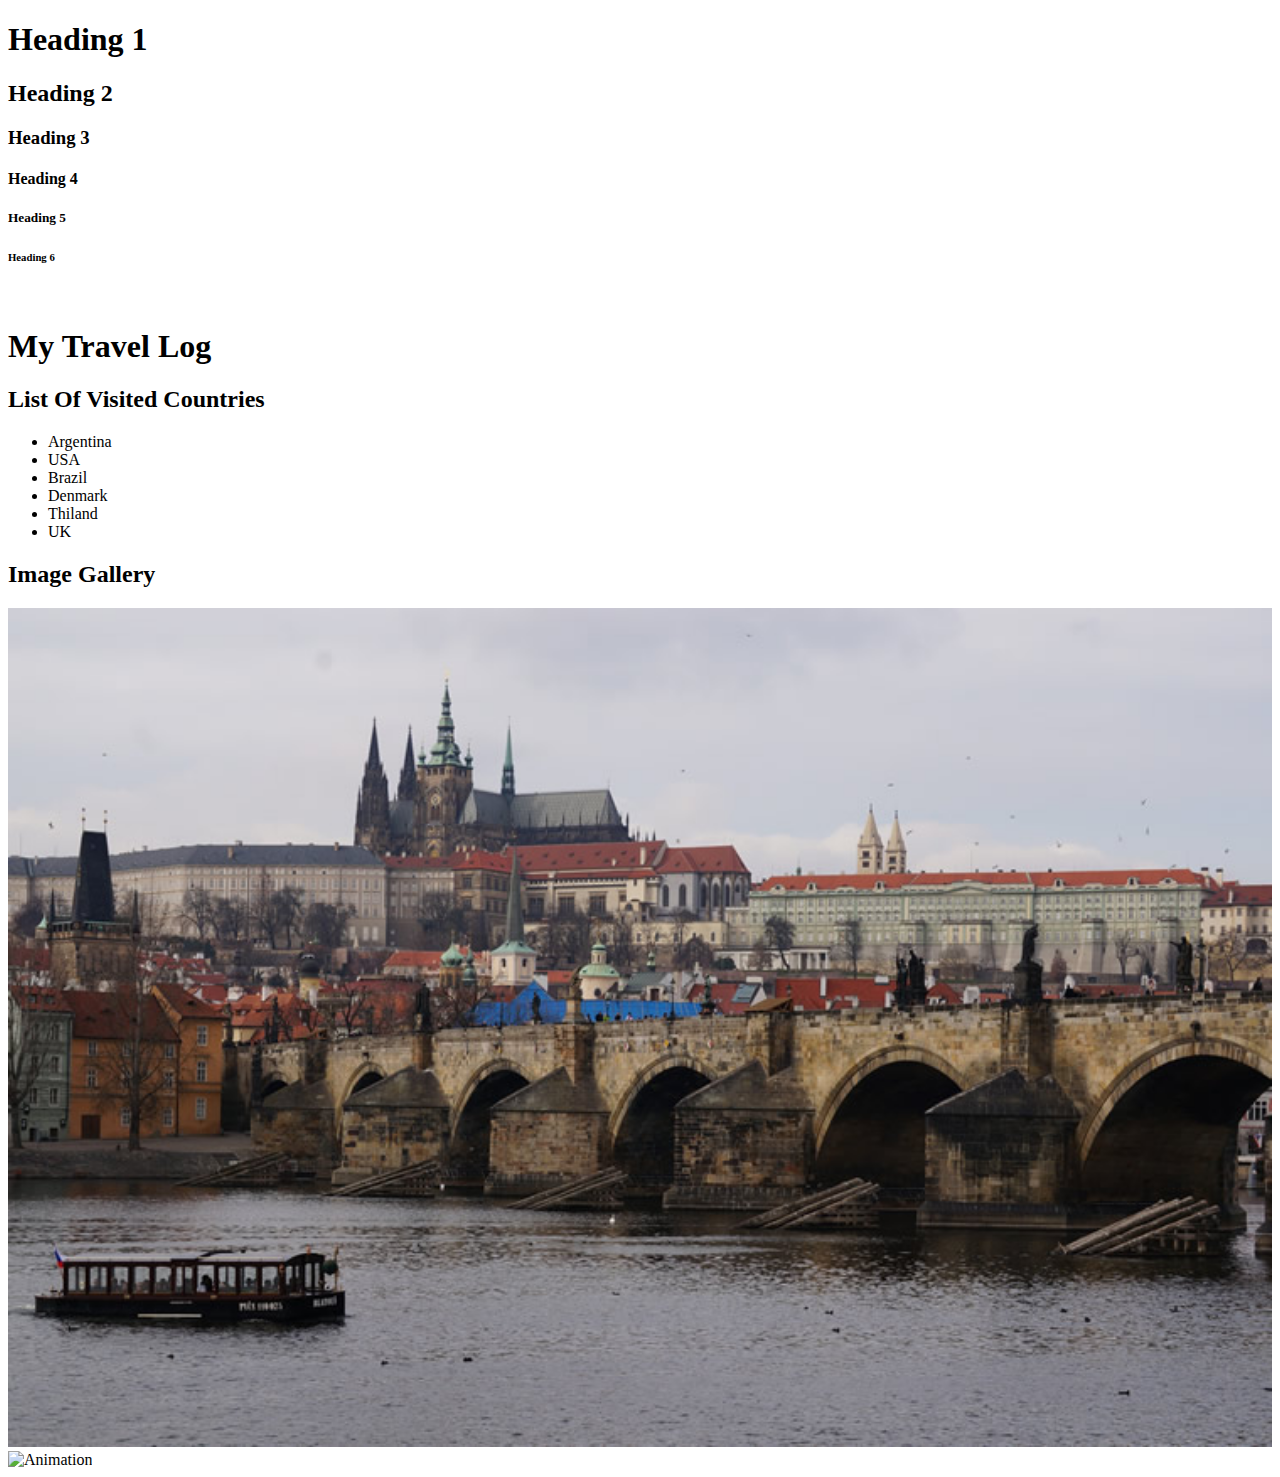
==== 01/example01.html @ f9bf3586 "5. PROJECT Your First HTML5 Project" ====
<!DOCTYPE html>
<html lang="en">
<head>
    <meta charset="UTF-8">
    <meta name="viewport" content="width=device-width, initial-scale=1.0, shrink-to-fit=no">
    <title>Example 01</title>
</head>
<body>
    <h1>Heading 1</h1>
    <h2>Heading 2</h2>
    <h3>Heading 3</h3>
    <h4>Heading 4</h4>
    <h5>Heading 5</h5>
    <h6>Heading 6</h6>
    <br>
    <h1>My Travel Log</h1>
    <h2>List Of Visited Countries</h2>
    <ul>
        <li>Argentina</li>
        <li>USA</li>
        <li>Brazil</li>
        <li>Denmark</li>
        <li>Thiland</li>
        <li>UK</li>
    </ul>
    <h2>Image Gallery</h2>
    <img src="photo.jpg" alt="Photo" width="100%">
    <br>
    <img src="animate.gif" alt="Animation" width="100%">
</body>
</html>
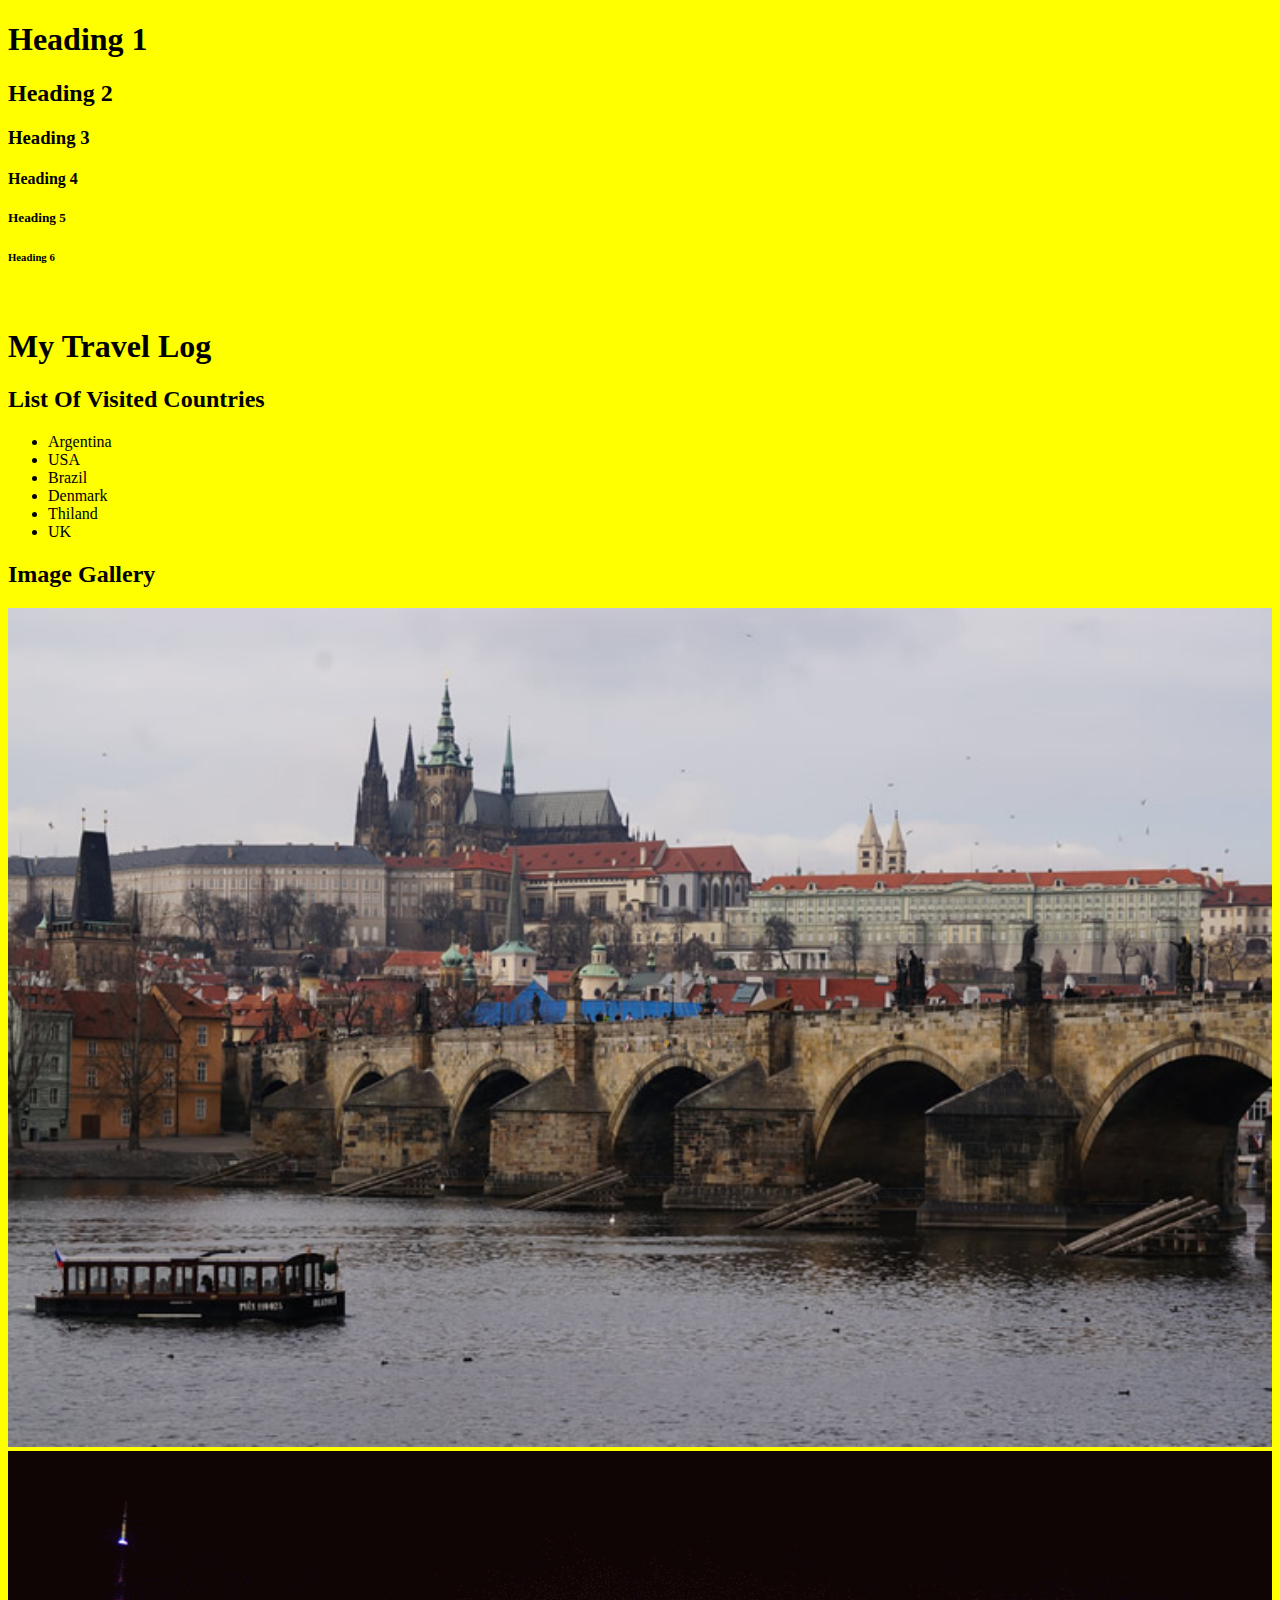
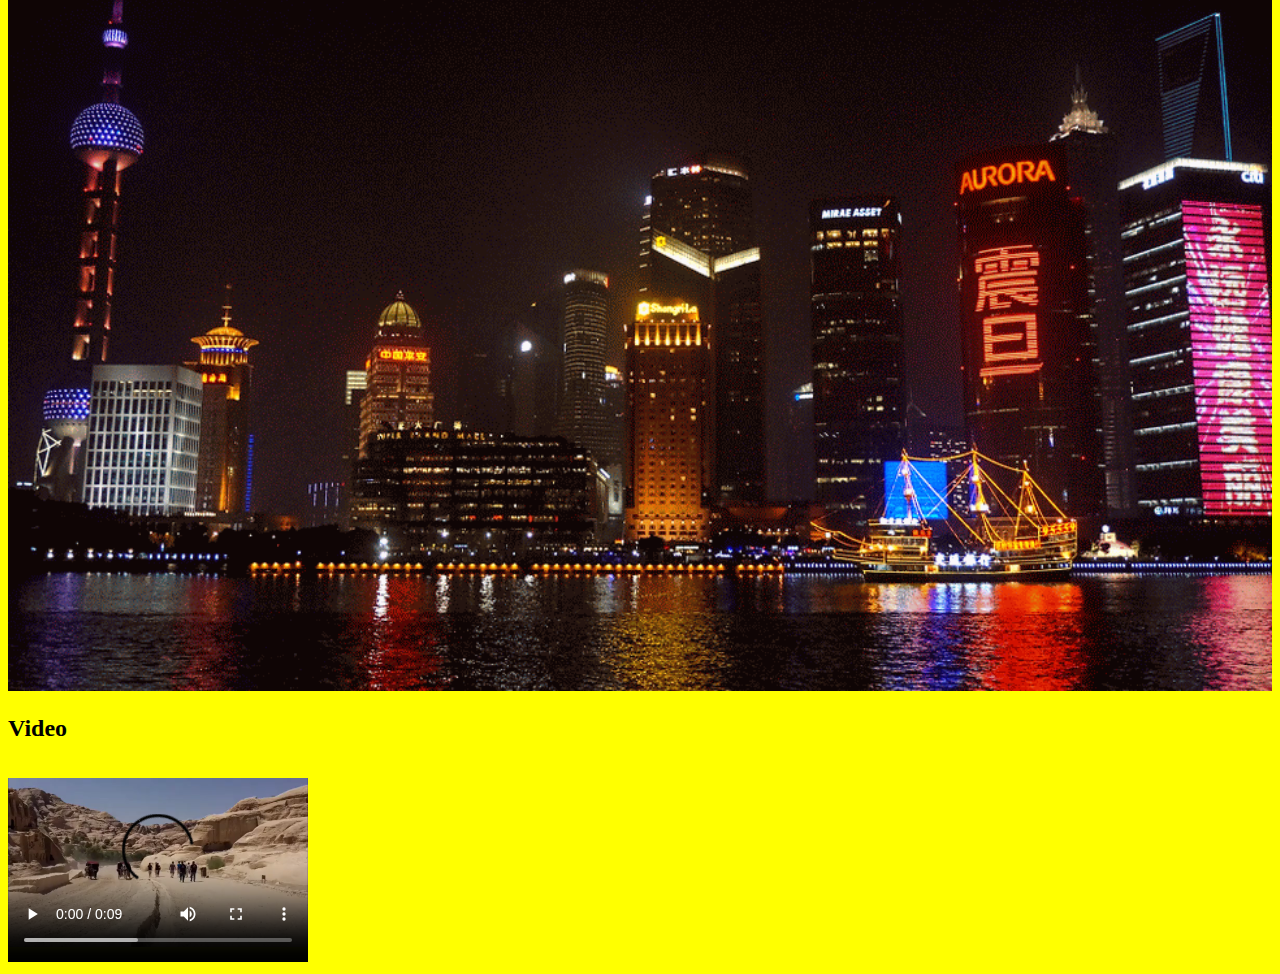
==== commit b8d72b24: "6. Test on Your Mobile Phone in Seconds" ====
--- a/01/example01.html
+++ b/01/example01.html
@@ -4,6 +4,9 @@
     <meta charset="UTF-8">
     <meta name="viewport" content="width=device-width, initial-scale=1.0, shrink-to-fit=no">
     <title>Example 01</title>
+    <link rel="manifest" href="manifest.json">
+    <link rel="stylesheet" href="styles.css">
+    <script src="script.js" defer></script>
 </head>
 <body>
     <h1>Heading 1</h1>
@@ -26,6 +29,10 @@
     <h2>Image Gallery</h2>
     <img src="photo.jpg" alt="Photo" width="100%">
     <br>
-    <img src="animate.gif" alt="Animation" width="100%">
+    <img src="animation.gif" alt="Animation" width="100%">
+    <h2>Video</h2>
+    <video src="video.mp4" width="300" height="200" controls >
+
+    </video>
 </body>
 </html>--- a/01/styles.css
+++ b/01/styles.css
@@ -0,0 +1,4 @@
+/* You can code CSS here */
+body{
+    background-color:yellow;
+}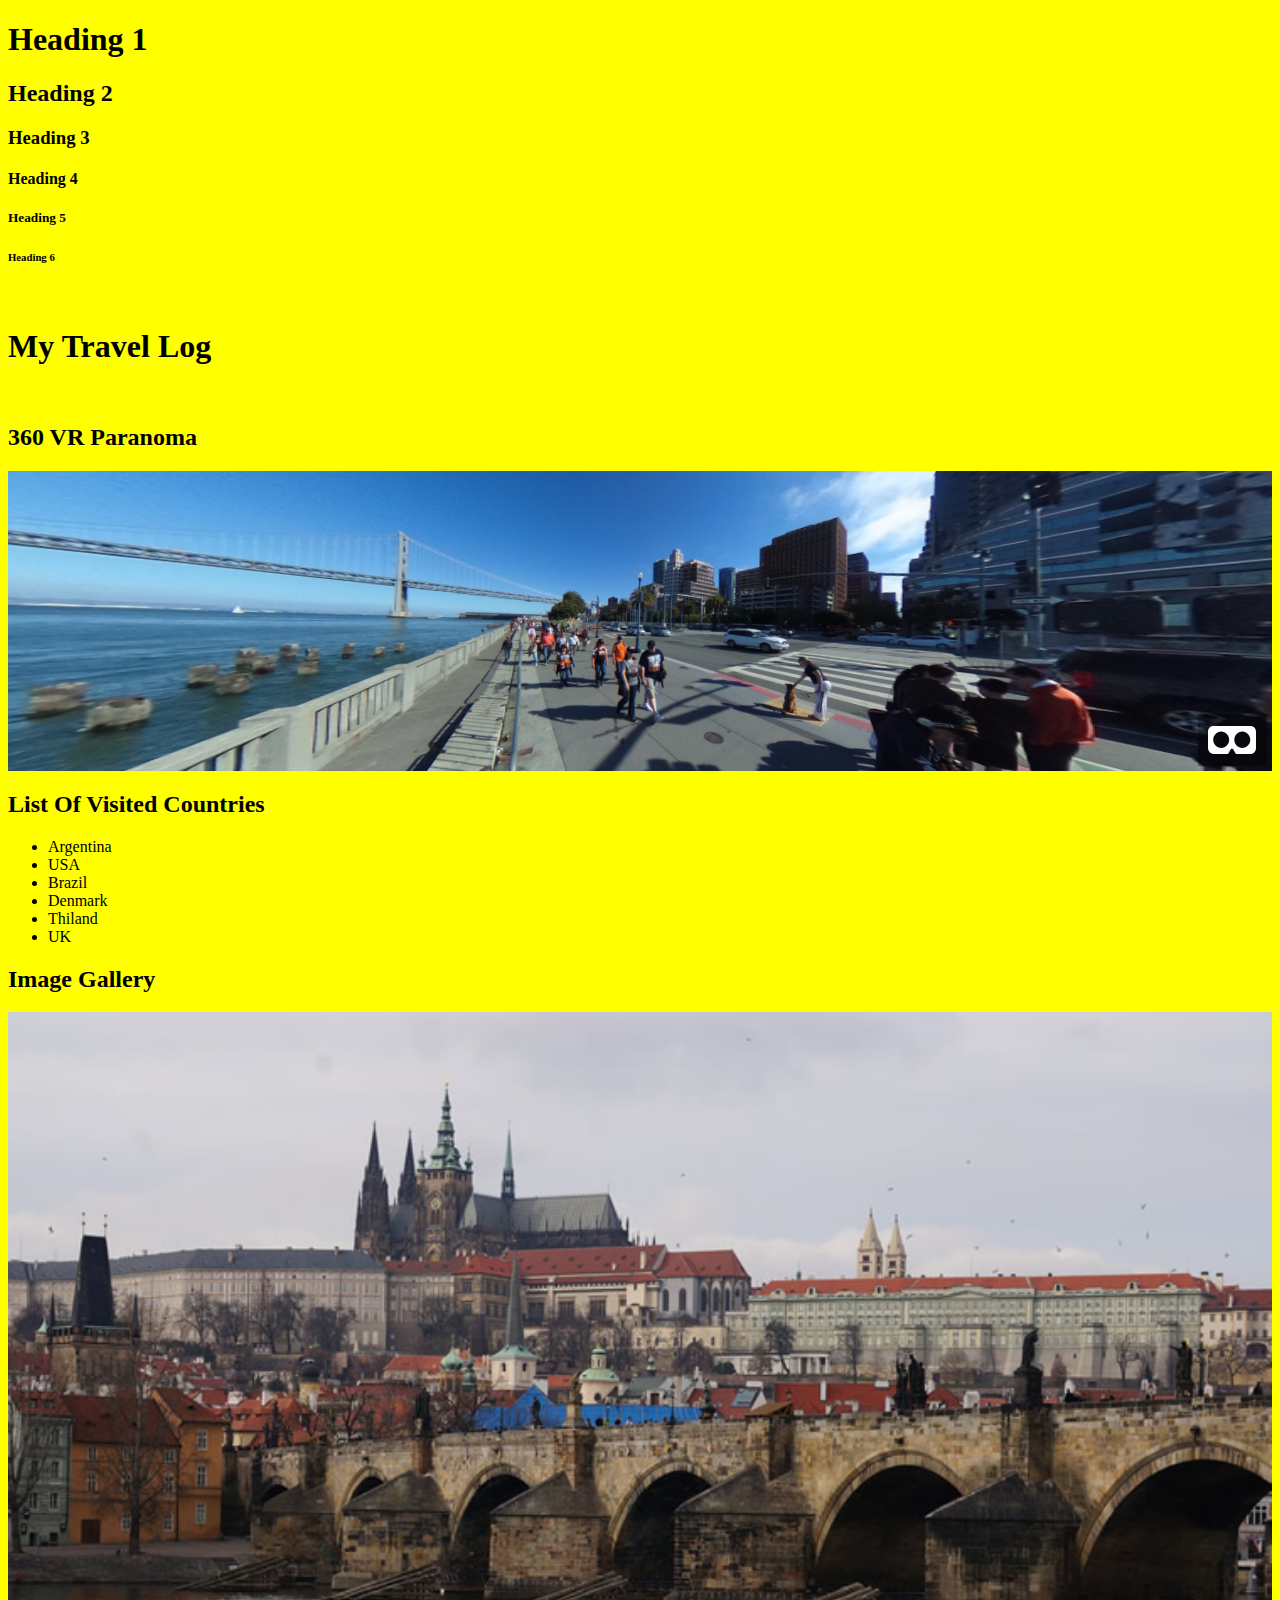
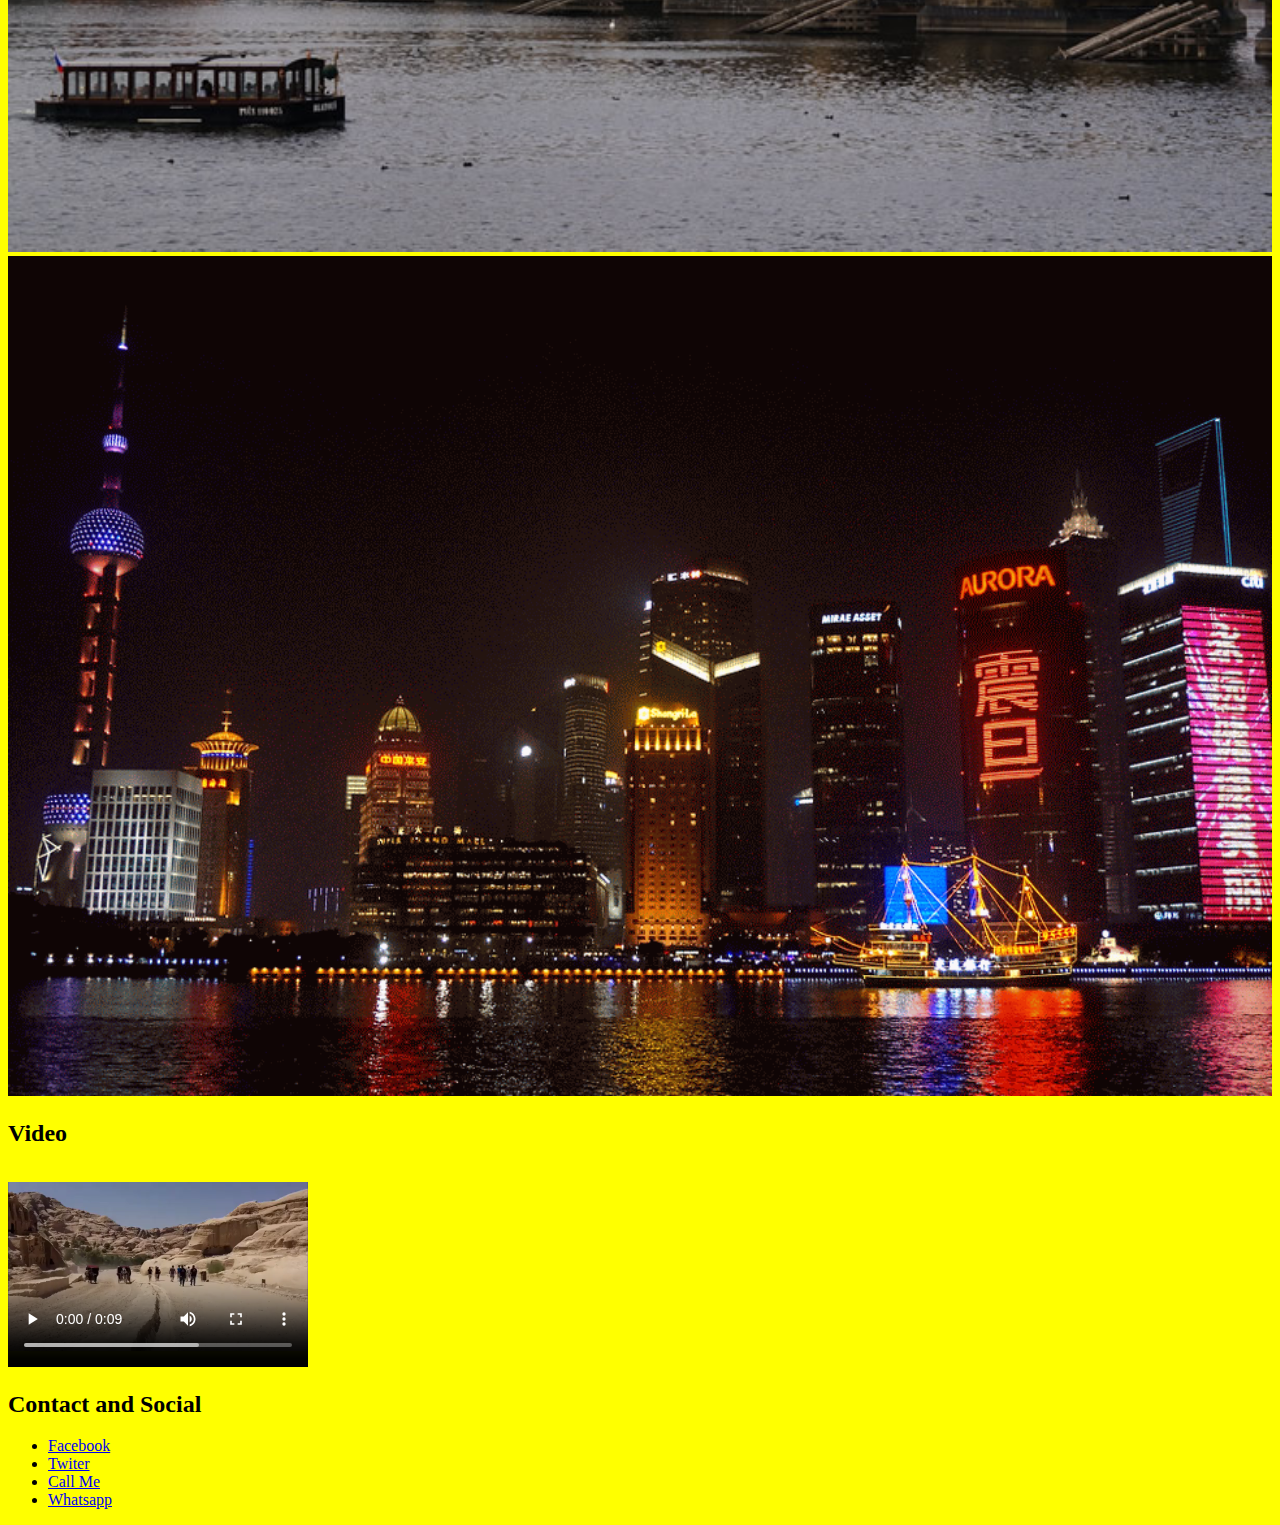
==== commit 947a8794: "7,8 Section 1 Over" ====
--- a/01/example01.html
+++ b/01/example01.html
@@ -3,10 +3,12 @@
 <head>
     <meta charset="UTF-8">
     <meta name="viewport" content="width=device-width, initial-scale=1.0, shrink-to-fit=no">
+    <meta name="theme-color" content="orange">
     <title>Example 01</title>
     <link rel="manifest" href="manifest.json">
     <link rel="stylesheet" href="styles.css">
-    <script src="script.js" defer></script>
+    <script src="script.js" ></script>
+    <script src="aframe.js" ></script>
 </head>
 <body>
     <h1>Heading 1</h1>
@@ -17,6 +19,11 @@
     <h6>Heading 6</h6>
     <br>
     <h1>My Travel Log</h1>
+    <br>
+    <h2>360 VR Paranoma</h2>
+    <a-scene embedded style="width: 100%;height: 300px;">
+        <a-sky src="pano.jpg" ></a-sky>
+    </a-scene>
     <h2>List Of Visited Countries</h2>
     <ul>
         <li>Argentina</li>
@@ -29,10 +36,17 @@
     <h2>Image Gallery</h2>
     <img src="photo.jpg" alt="Photo" width="100%">
     <br>
-    <img src="animation.gif" alt="Animation" width="100%">
+    <img src="animation.gif" alt="Animation" width="100%" onclick="return speak()">
     <h2>Video</h2>
     <video src="video.mp4" width="300" height="200" controls >
 
     </video>
+    <h2>Contact and Social</h2>
+    <ul>
+        <li><a href="https://www.facebook.com/">Facebook</a></li>
+        <li><a href="https://www.twitter.com/">Twiter</a></li>
+        <li><a href="tel:+91-000000000">Call Me</a></li>
+        <li><a href="whatsapp://send?text=hello how are you">Whatsapp</a></li>
+    </ul>
 </body>
 </html>